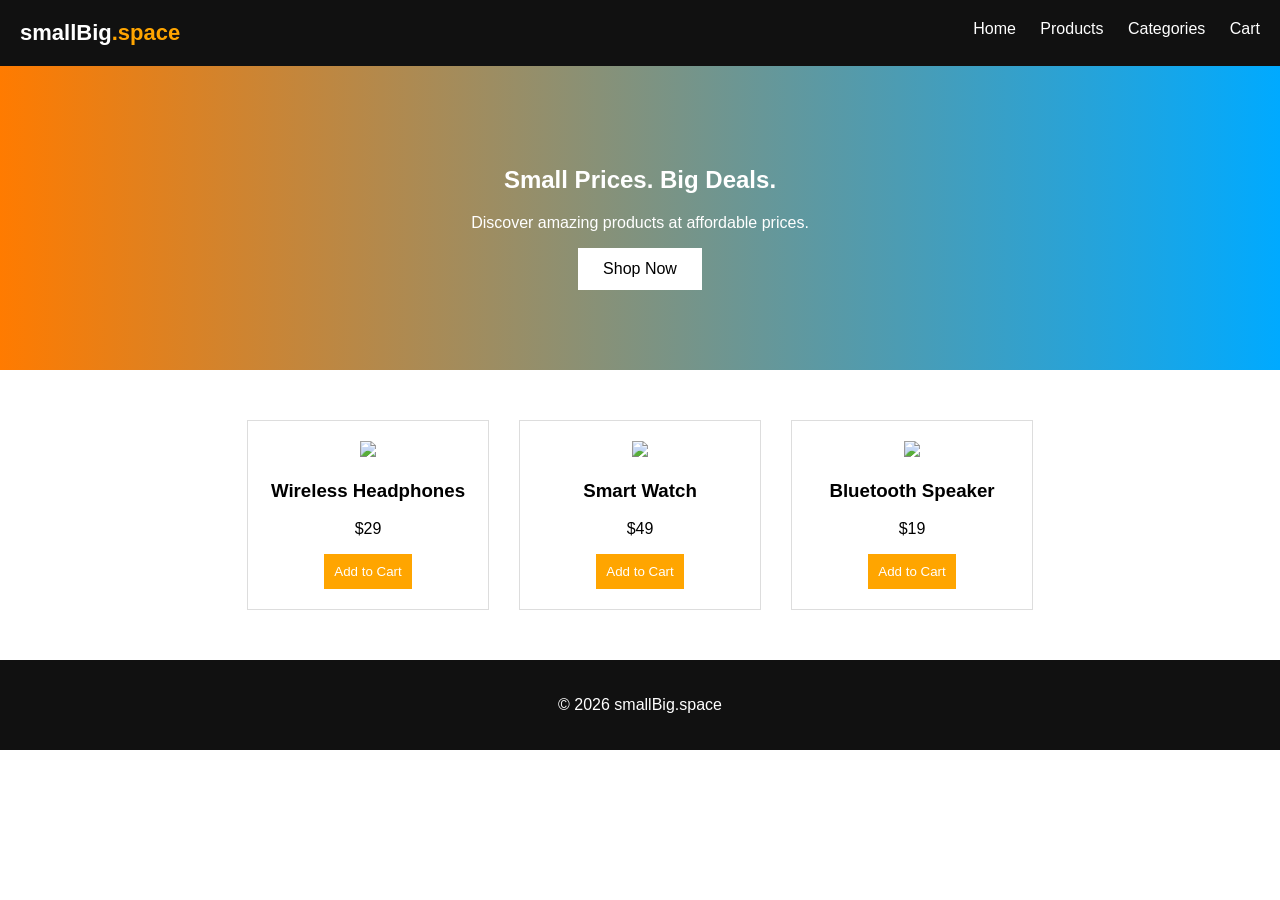
==== samlehtml.html @ 6924a419 "add readme" ====
<!DOCTYPE html>
<html lang="en">
<head>
    <meta charset="UTF-8">
    <meta name="viewport" content="width=device-width, initial-scale=1.0">
    <title>smallBig.space</title>
    <link rel="stylesheet" href="style.css">
</head>
<body>

<header>
    <div class="logo">smallBig<span>.space</span></div>
    <nav>
        <a href="#">Home</a>
        <a href="#">Products</a>
        <a href="#">Categories</a>
        <a href="#">Cart</a>
    </nav>
</header>

<section class="hero">
    <h1>Small Prices. Big Deals.</h1>
    <p>Discover amazing products at affordable prices.</p>
    <button onclick="shopNow()">Shop Now</button>
</section>

<section class="products">

    <div class="product">
        <img src="https://via.placeholder.com/200">
        <h3>Wireless Headphones</h3>
        <p>$29</p>
        <button>Add to Cart</button>
    </div>

    <div class="product">
        <img src="https://via.placeholder.com/200">
        <h3>Smart Watch</h3>
        <p>$49</p>
        <button>Add to Cart</button>
    </div>

    <div class="product">
        <img src="https://via.placeholder.com/200">
        <h3>Bluetooth Speaker</h3>
        <p>$19</p>
        <button>Add to Cart</button>
    </div>
    

</section>

<footer>
    <p>© 2026 smallBig.space</p>
</footer>

<script src="script.js"></script>
</body>
</html>
---- style.css ----
body {
    margin: 0;
    font-family: Arial, sans-serif;
}

header {
    display: flex;
    justify-content: space-between;
    padding: 20px;
    background: #111;
    color: white;
}

.logo {
    font-size: 22px;
    font-weight: bold;
}

.logo span {
    color: orange;
}

nav a {
    color: white;
    margin-left: 20px;
    text-decoration: none;
}

.hero {
    text-align: center;
    padding: 80px 20px;
    background: linear-gradient(to right,#ff7b00,#00aaff);
    color: white;
}

.hero button {
    padding: 12px 25px;
    font-size: 16px;
    background: white;
    border: none;
    cursor: pointer;
}

.products {
    display: flex;
    justify-content: center;
    gap: 30px;
    padding: 50px;
}

.product {
    border: 1px solid #ddd;
    padding: 20px;
    text-align: center;
    width: 200px;
}

.product img {
    width: 100%;
}

.product button {
    background: orange;
    border: none;
    padding: 10px;
    cursor: pointer;
    color: white;
}

footer {
    text-align: center;
    padding: 20px;
    background: #111;
    color: white;
}
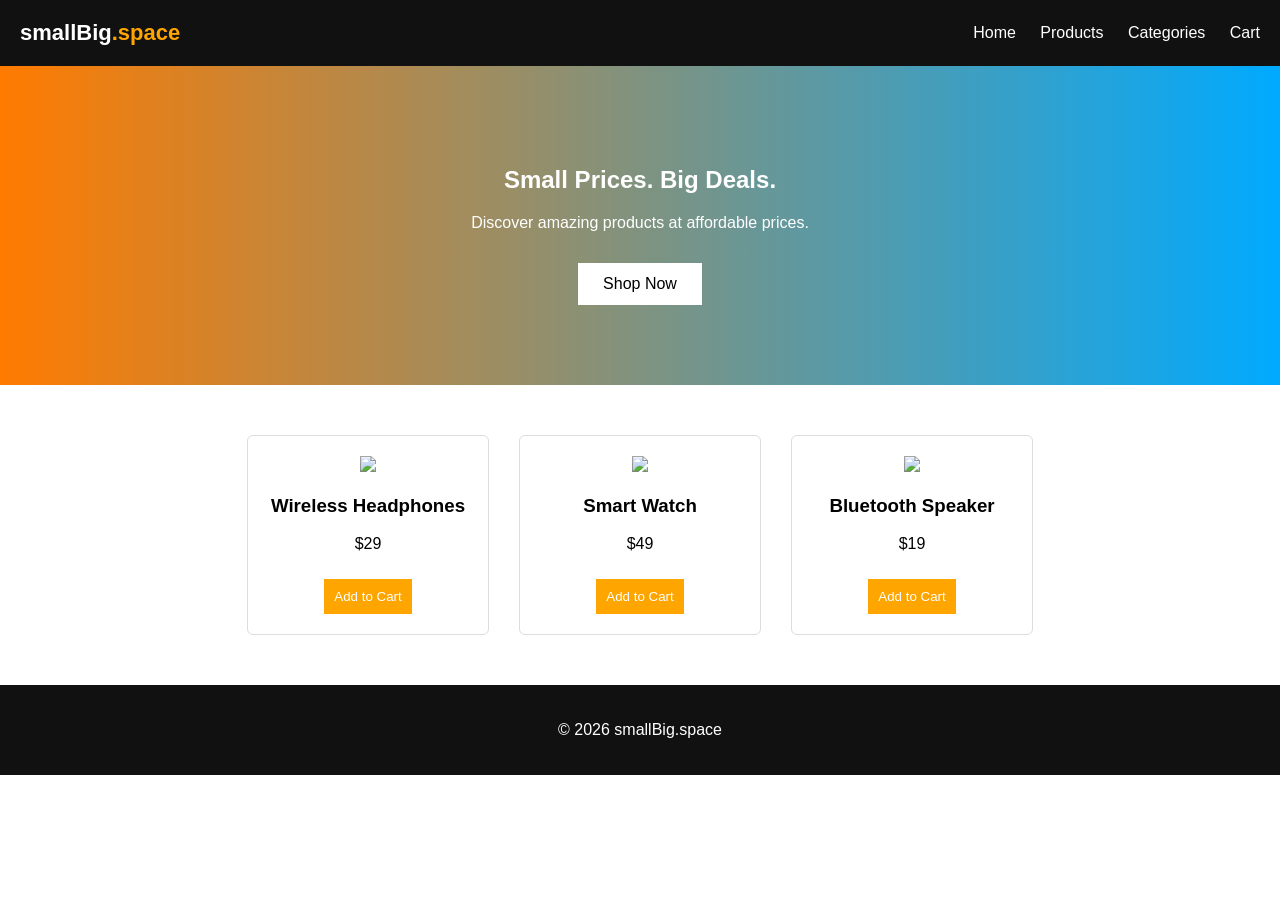
==== commit 78368ff1: "updated homepage design" ====
--- a/samlehtml.html
+++ b/samlehtml.html
@@ -1,59 +1,153 @@
 <!DOCTYPE html>
 <html lang="en">
 <head>
-    <meta charset="UTF-8">
-    <meta name="viewport" content="width=device-width, initial-scale=1.0">
-    <title>smallBig.space</title>
-    <link rel="stylesheet" href="style.css">
+<meta charset="UTF-8">
+<meta name="viewport" content="width=device-width, initial-scale=1.0">
+<title>smallBig.space</title>
+
+<style>
+
+body{
+margin:0;
+font-family:Arial, Helvetica, sans-serif;
+}
+
+header{
+display:flex;
+justify-content:space-between;
+align-items:center;
+background:#111;
+color:white;
+padding:20px;
+}
+
+.logo{
+font-size:22px;
+font-weight:bold;
+}
+
+.logo span{
+color:orange;
+}
+
+nav a{
+color:white;
+text-decoration:none;
+margin-left:20px;
+font-size:16px;
+}
+
+.hero{
+text-align:center;
+padding:80px 20px;
+background:linear-gradient(to right,#ff7b00,#00aaff);
+color:white;
+}
+
+.hero button{
+padding:12px 25px;
+border:none;
+background:white;
+cursor:pointer;
+font-size:16px;
+margin-top:15px;
+}
+
+.products{
+display:flex;
+justify-content:center;
+gap:30px;
+padding:50px;
+flex-wrap:wrap;
+}
+
+.product{
+border:1px solid #ddd;
+padding:20px;
+text-align:center;
+width:200px;
+border-radius:6px;
+}
+
+.product img{
+width:100%;
+}
+
+.product button{
+background:orange;
+border:none;
+padding:10px;
+color:white;
+cursor:pointer;
+margin-top:10px;
+}
+
+footer{
+background:#111;
+color:white;
+text-align:center;
+padding:20px;
+}
+
+</style>
+
 </head>
+
 <body>
 
 <header>
-    <div class="logo">smallBig<span>.space</span></div>
-    <nav>
-        <a href="#">Home</a>
-        <a href="#">Products</a>
-        <a href="#">Categories</a>
-        <a href="#">Cart</a>
-    </nav>
+<div class="logo">smallBig<span>.space</span></div>
+
+<nav>
+<a href="#">Home</a>
+<a href="#">Products</a>
+<a href="#">Categories</a>
+<a href="#">Cart</a>
+</nav>
 </header>
 
 <section class="hero">
-    <h1>Small Prices. Big Deals.</h1>
-    <p>Discover amazing products at affordable prices.</p>
-    <button onclick="shopNow()">Shop Now</button>
+<h1>Small Prices. Big Deals.</h1>
+<p>Discover amazing products at affordable prices.</p>
+<button onclick="shopNow()">Shop Now</button>
 </section>
 
 <section class="products">
 
-    <div class="product">
-        <img src="https://via.placeholder.com/200">
-        <h3>Wireless Headphones</h3>
-        <p>$29</p>
-        <button>Add to Cart</button>
-    </div>
+<div class="product">
+<img src="https://via.placeholder.com/200">
+<h3>Wireless Headphones</h3>
+<p>$29</p>
+<button>Add to Cart</button>
+</div>
 
-    <div class="product">
-        <img src="https://via.placeholder.com/200">
-        <h3>Smart Watch</h3>
-        <p>$49</p>
-        <button>Add to Cart</button>
-    </div>
+<div class="product">
+<img src="https://via.placeholder.com/200">
+<h3>Smart Watch</h3>
+<p>$49</p>
+<button>Add to Cart</button>
+</div>
 
-    <div class="product">
-        <img src="https://via.placeholder.com/200">
-        <h3>Bluetooth Speaker</h3>
-        <p>$19</p>
-        <button>Add to Cart</button>
-    </div>
-    
+<div class="product">
+<img src="https://via.placeholder.com/200">
+<h3>Bluetooth Speaker</h3>
+<p>$19</p>
+<button>Add to Cart</button>
+</div>
 
 </section>
 
 <footer>
-    <p>© 2026 smallBig.space</p>
+<p>© 2026 smallBig.space</p>
 </footer>
 
-<script src="script.js"></script>
+<script>
+
+function shopNow(){
+alert("Welcome to smallBig.space!");
+}
+
+</script>
+
 </body>
 </html>
